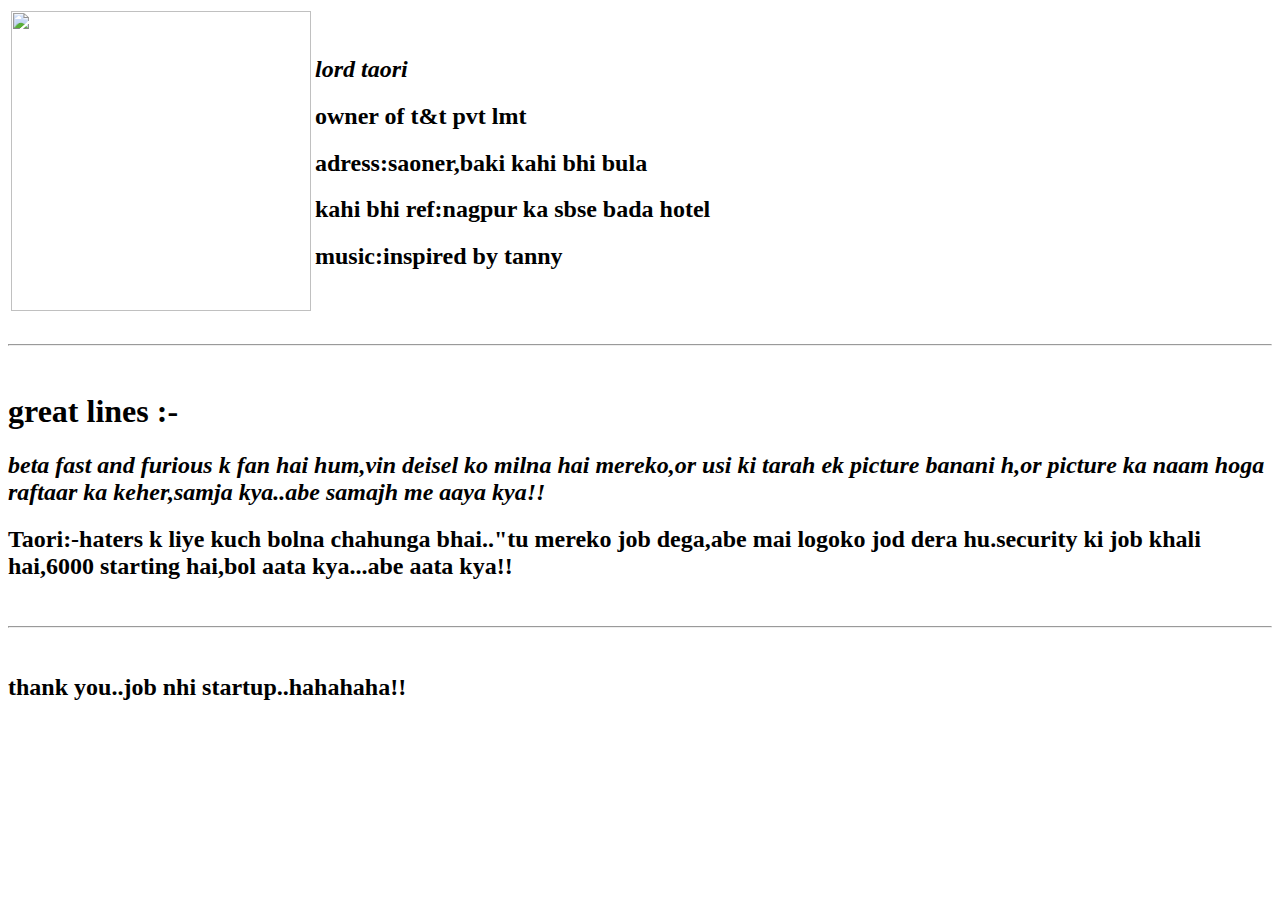
==== answer.html @ fcca603c "add initial job nhi startup" ====
<!DOCTYPE html>
<html lang="en" dir="ltr">
  <head>
    <meta charset="utf-8">
    <title>answers</title>
    <link rel="stylesheet" href="C:\Users\saurabh tiwari\Desktop\qna\qna site\style.css">
  </head>
  <body>
    <table>
      <tr>
        <td><img src="C:\Users\saurabh tiwari\Desktop\qna\qna site\IMG_20210401_123613.jpg" alt="" height="300" width="300"></td>
        <td><h2><em>lord taori</em></h2>
        <h2>owner of t&t pvt lmt</h2>
      <h2>adress:saoner,baki kahi bhi bula</h2>
    <h2>kahi bhi ref:nagpur ka sbse bada hotel</h2>
  <h2>music:inspired by tanny</h2></td>
      </tr>
    </table>
    <br>
    <hr>
    <br>
    <h1>great lines :-</h1>
    <h2><em>beta fast and furious k fan hai hum,vin deisel ko milna hai mereko,or usi ki tarah ek picture banani h,or picture ka naam hoga raftaar ka keher,samja kya..abe samajh me aaya kya!!</em></h2>
    <h2>Taori:-haters k liye kuch bolna chahunga bhai.."tu mereko job dega,abe mai logoko jod dera hu.security ki job khali hai,6000 starting hai,bol aata kya...abe aata kya!!</h2>
   <br>
   <hr>
   <br>
   <h2><strong>thank you..job nhi startup..hahahaha!!</strong></h2>
  </body>
</html>
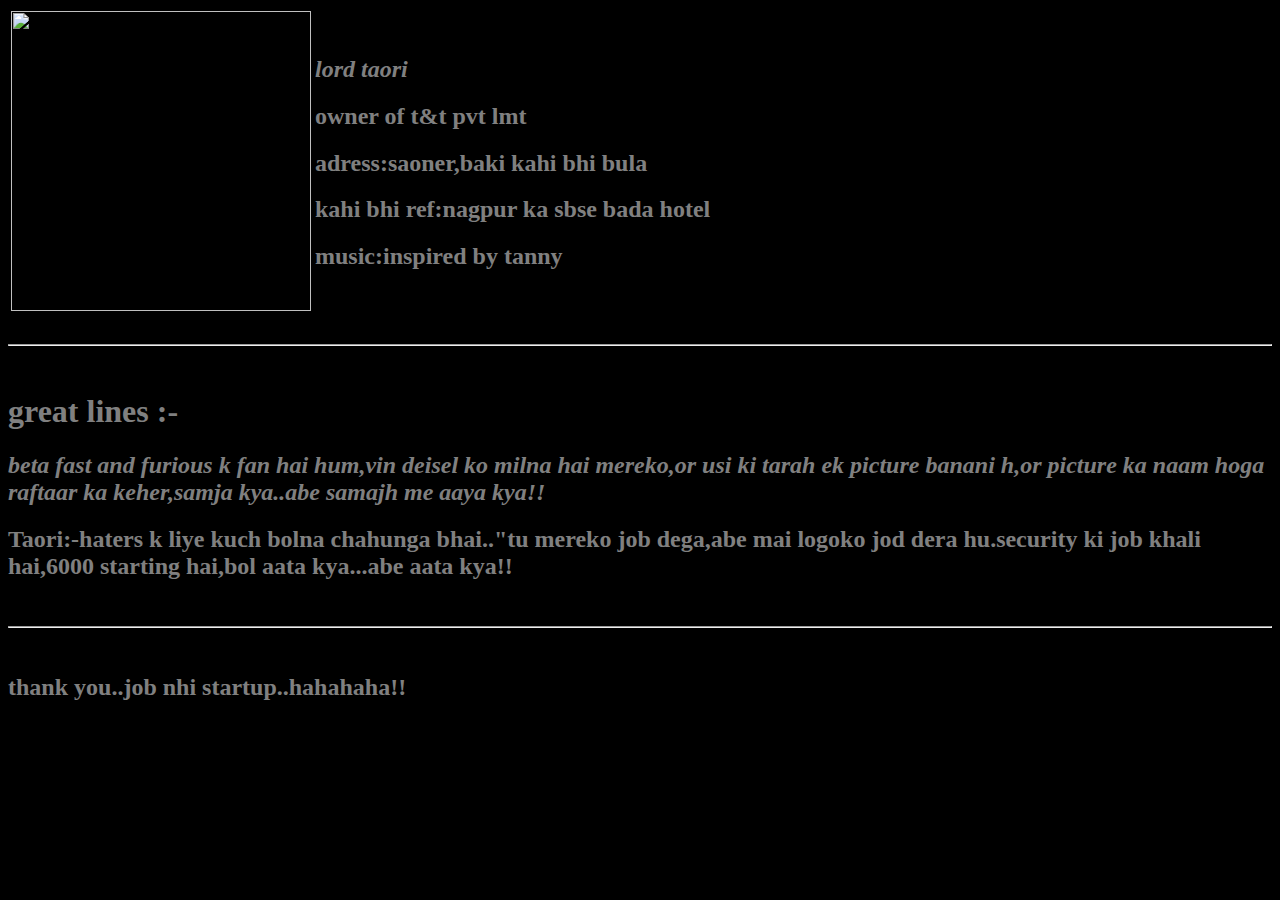
==== commit d2da3897: "Update answer.html" ====
--- a/answer.html
+++ b/answer.html
@@ -3,12 +3,12 @@
   <head>
     <meta charset="utf-8">
     <title>answers</title>
-    <link rel="stylesheet" href="C:\Users\saurabh tiwari\Desktop\qna\qna site\style.css">
+    <link rel="stylesheet" href="style.css">
   </head>
   <body>
     <table>
       <tr>
-        <td><img src="C:\Users\saurabh tiwari\Desktop\qna\qna site\IMG_20210401_123613.jpg" alt="" height="300" width="300"></td>
+        <td><img src="https://user-images.githubusercontent.com/81586920/113384233-3ef30b80-93a3-11eb-9df5-0bbd80e2ab1d.jpg" alt="" height="300" width="300"></td>
         <td><h2><em>lord taori</em></h2>
         <h2>owner of t&t pvt lmt</h2>
       <h2>adress:saoner,baki kahi bhi bula</h2>
--- a/style.css
+++ b/style.css
@@ -0,0 +1,12 @@
+body{
+  background-color: black;
+}
+h1{
+ color: grey;
+}
+h2{
+  color: grey;
+}
+h3{
+  color: grey;
+}
